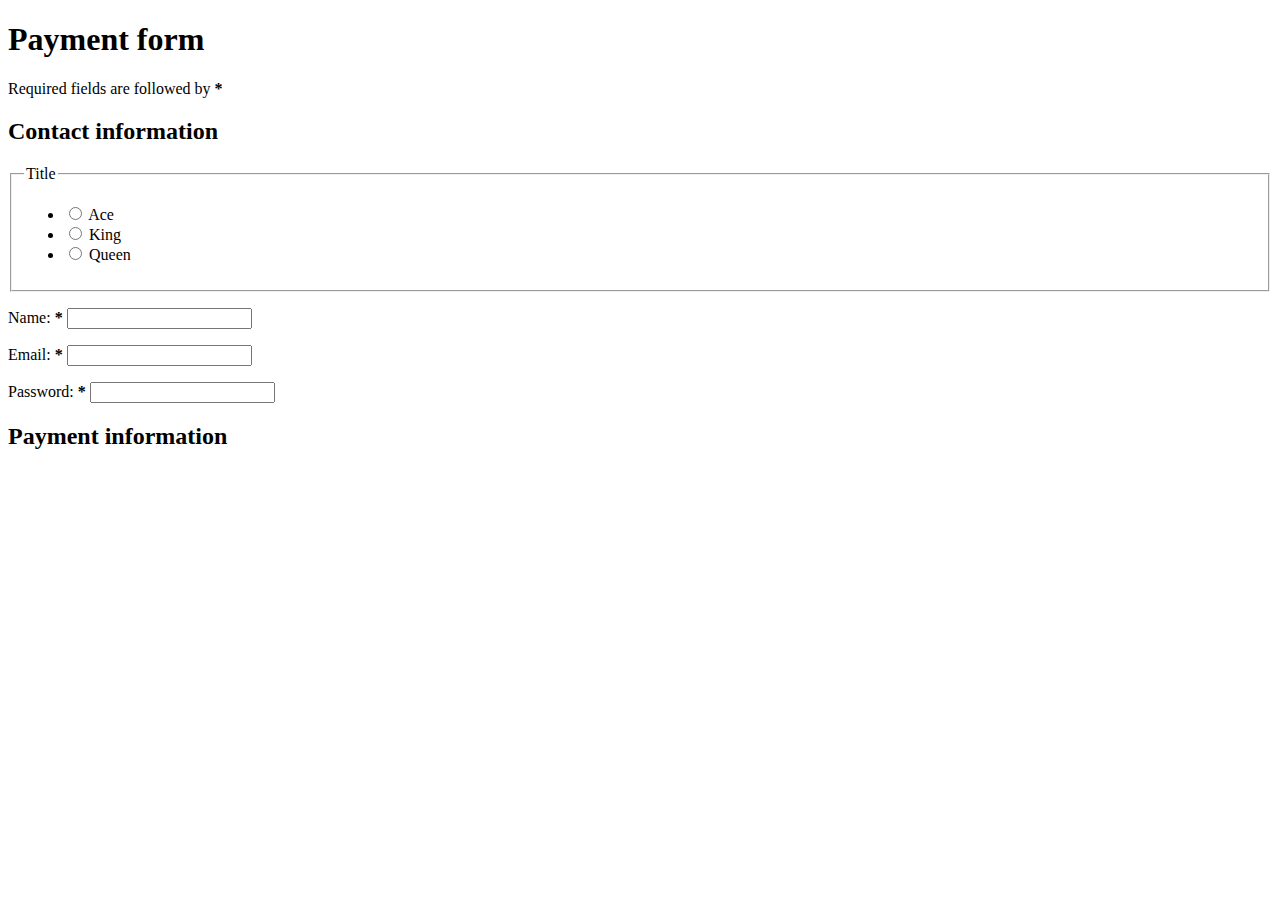
==== payment-form.html @ 078192df "Wrap card info area with section element and change some list items to p elements" ====
<!DOCTYPE html>
<html lang="en-US">
  <head>
    <meta charset="utf-8">
    <meta name="viewport" content="width=device-width">
    <title>My test page</title>
  </head>
  <body>
    <h1>Payment form</h1>

    <form action="">
        <p>Required fields are followed by
            <strong><span aria-label="required">*</span></strong>
        </p>

        <section>
            <h2>Contact information</h2>

            
                <fieldset>
                    <legend>Title</legend>
                    <ul>
                        <li>
                            <input type="radio" id="ace" name="ace">
                            <label for="ace">Ace</label>
                        </li>
                        <li>
                            <input type="radio" id="king" name="king">
                            <label for="king">King</label>
                        </li>
                        <li>
                            <input type="radio" id="queen" name="queen">
                            <label for="queen">Queen</label>
                            
                        </li>
                    </ul>
                </fieldset>

                <p><label for="name">Name: <strong><span aria-label="required">*</span></strong></label>
                    <input type="text" id="name" name="name">
                
                </p>
                <p><label for="email">Email: <strong><span aria-label="required">*</span></strong></label>
                    <input type="email" id="email" name="email">
                </p>
                <p><label for="password">Password: <strong><span aria-label="required">*</span></strong></label>
                    <input type="password" id="password" name="password">
                </p>
            
        </section>


         <section> 
        <h2>Payment information</h2>

        </section>  

    
        


    </form>



  </body>
</html>
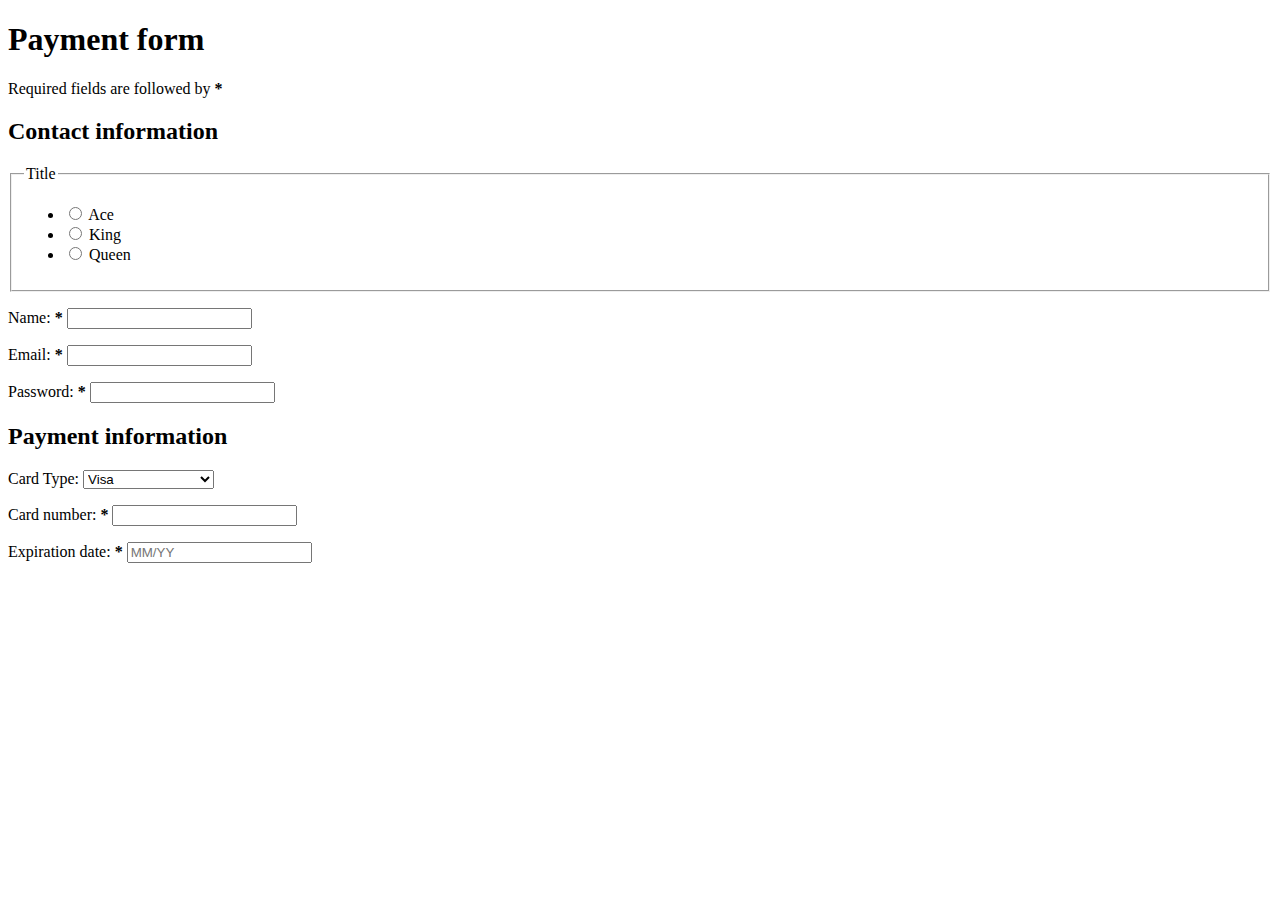
==== commit 1214fe2a: "Complete payment information section" ====
--- a/payment-form.html
+++ b/payment-form.html
@@ -21,15 +21,15 @@
                     <legend>Title</legend>
                     <ul>
                         <li>
-                            <input type="radio" id="ace" name="ace">
+                            <input type="radio" id="ace" name="title">
                             <label for="ace">Ace</label>
                         </li>
                         <li>
-                            <input type="radio" id="king" name="king">
+                            <input type="radio" id="king" name="title">
                             <label for="king">King</label>
                         </li>
                         <li>
-                            <input type="radio" id="queen" name="queen">
+                            <input type="radio" id="queen" name="title">
                             <label for="queen">Queen</label>
                             
                         </li>
@@ -37,14 +37,14 @@
                 </fieldset>
 
                 <p><label for="name">Name: <strong><span aria-label="required">*</span></strong></label>
-                    <input type="text" id="name" name="name">
+                    <input type="text" id="name" name="name" required>
                 
                 </p>
                 <p><label for="email">Email: <strong><span aria-label="required">*</span></strong></label>
-                    <input type="email" id="email" name="email">
+                    <input type="email" id="email" name="email" required>
                 </p>
                 <p><label for="password">Password: <strong><span aria-label="required">*</span></strong></label>
-                    <input type="password" id="password" name="password">
+                    <input type="password" id="password" name="password" required>
                 </p>
             
         </section>
@@ -52,6 +52,26 @@
 
          <section> 
         <h2>Payment information</h2>
+        <p><label for="type-of-card">Card Type:</label>
+            <select name="card" id="type-of-card">
+                <option value="Visa">Visa</option>
+                <option value="Mastercard" >Mastercard</option>
+                <option value="American Express">American Express</option>
+            </select>
+        
+        </p>
+
+        <p><label for="card-number">Card number: <strong><span aria-label="required">*</span></strong></label>
+            <input type="tel" id="card-number" name="card-number" required>
+        
+        </p>
+
+        <p><label for="expiration">Expiration date: <strong><span aria-label="required">*</span></strong></label>
+            
+            <input type="text" id="expiration" name="expiration-date" placeholder="MM/YY" required pattern=" pattern="^(0[1-9]|1[0-2])\/([0-9]{2})$" />
+        
+        </p>
+
 
         </section>  
 
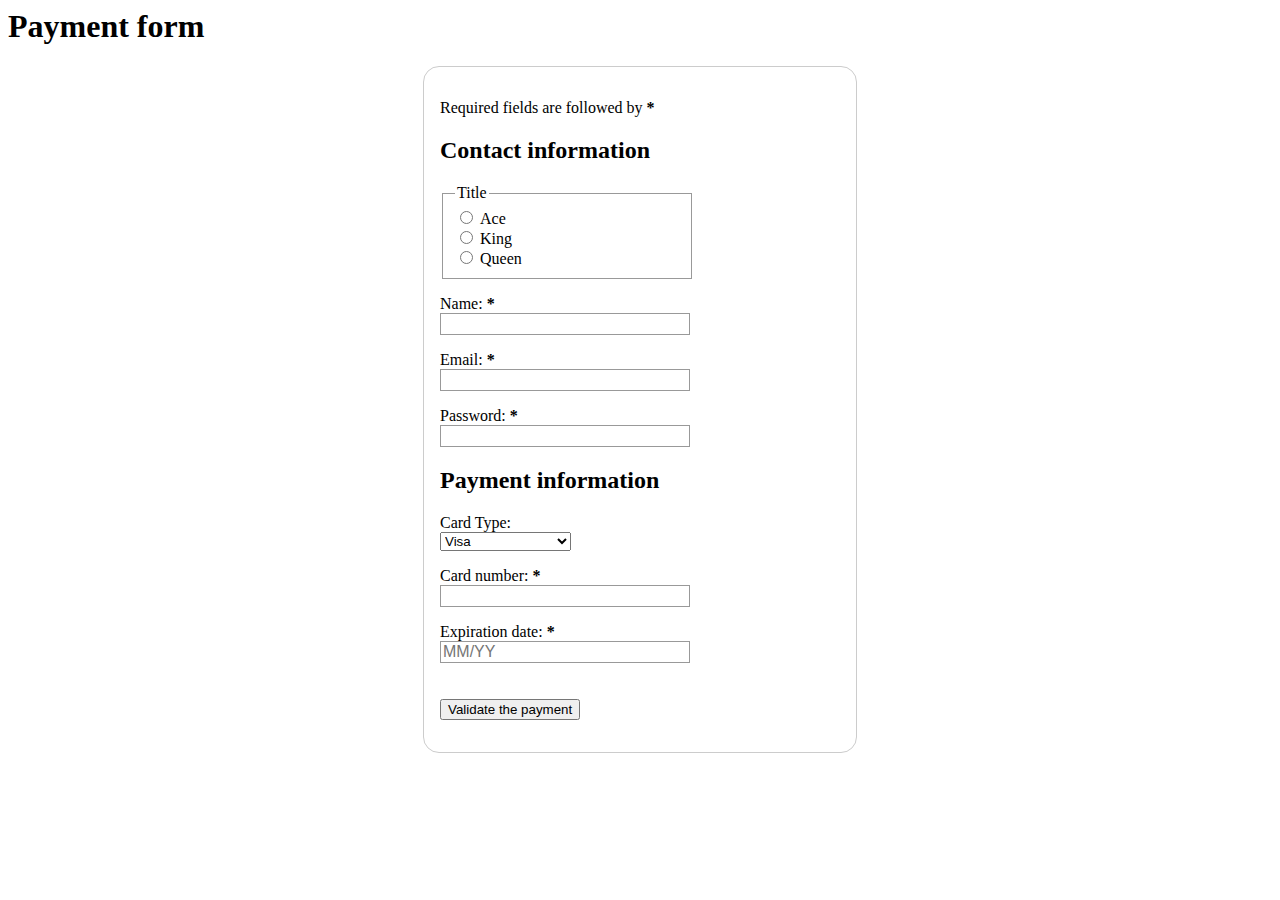
==== commit a1106e2c: "Add submit button and add premade CSS" ====
--- a/payment-form.html
+++ b/payment-form.html
@@ -4,6 +4,85 @@
     <meta charset="utf-8">
     <meta name="viewport" content="width=device-width">
     <title>My test page</title>
+    <style>
+        h1 {
+  margin-top: 0;
+}
+
+ul {
+  margin: 0;
+  padding: 0;
+  list-style: none;
+}
+
+form {
+  margin: 0 auto;
+  width: 400px;
+  padding: 1em;
+  border: 1px solid #ccc;
+  border-radius: 1em;
+}
+
+div + div {
+  margin-top: 1em;
+}
+
+label span {
+  display: inline-block;
+  text-align: right;
+}
+
+input,
+textarea {
+  font: 1em sans-serif;
+  width: 250px;
+  box-sizing: border-box;
+  border: 1px solid #999;
+}
+
+input[type="checkbox"],
+input[type="radio"] {
+  width: auto;
+  border: none;
+}
+
+input:focus,
+textarea:focus {
+  border-color: #000;
+}
+
+textarea {
+  vertical-align: top;
+  height: 5em;
+  resize: vertical;
+}
+
+fieldset {
+  width: 250px;
+  box-sizing: border-box;
+  border: 1px solid #999;
+}
+
+button {
+  margin: 20px 0 0 0;
+}
+
+label {
+  position: relative;
+  display: inline-block;
+}
+
+p label {
+  width: 100%;
+}
+
+label em {
+  position: absolute;
+  right: 5px;
+  top: 20px;
+}
+
+    </style>
   </head>
   <body>
     <h1>Payment form</h1>
@@ -75,6 +154,13 @@
 
         </section>  
 
+        <section>
+            <p>
+                <button type="submit">Validate the payment</button>
+            </p>
+
+        </section>
+
     
         
 
